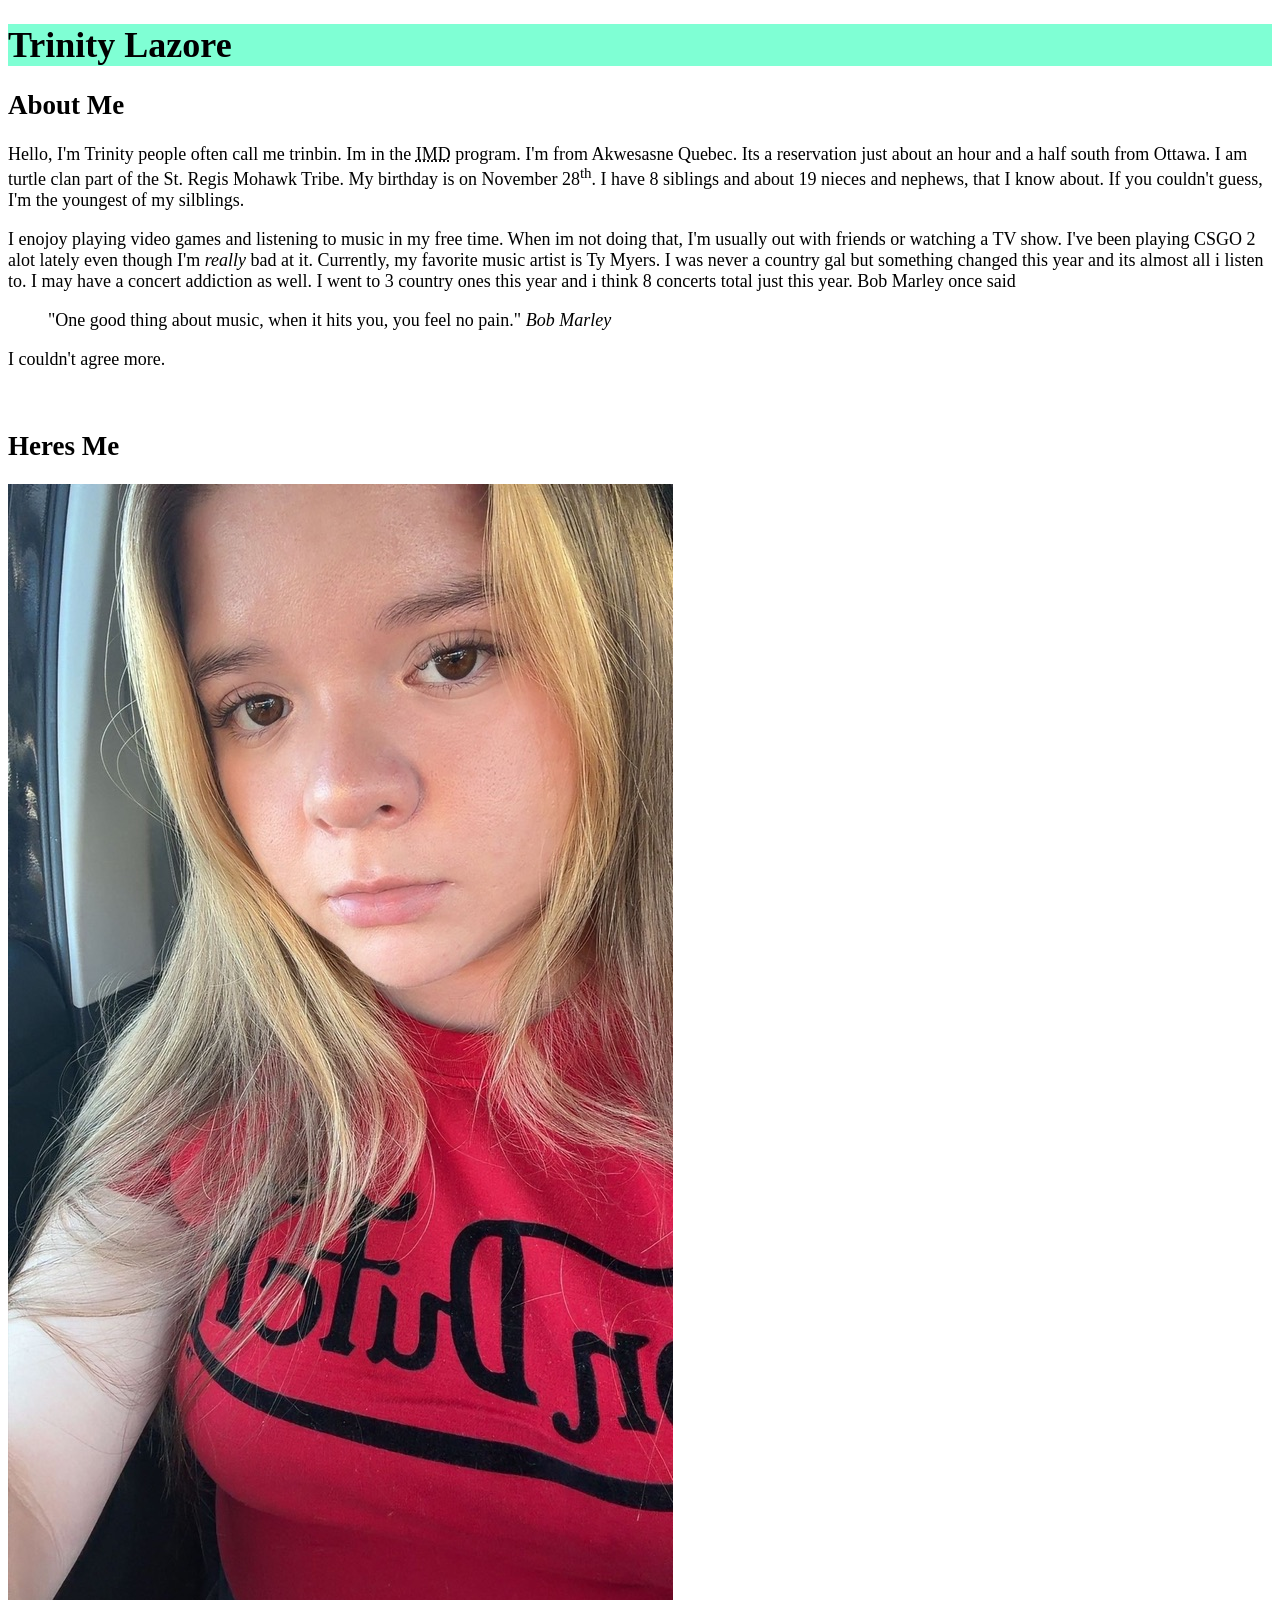
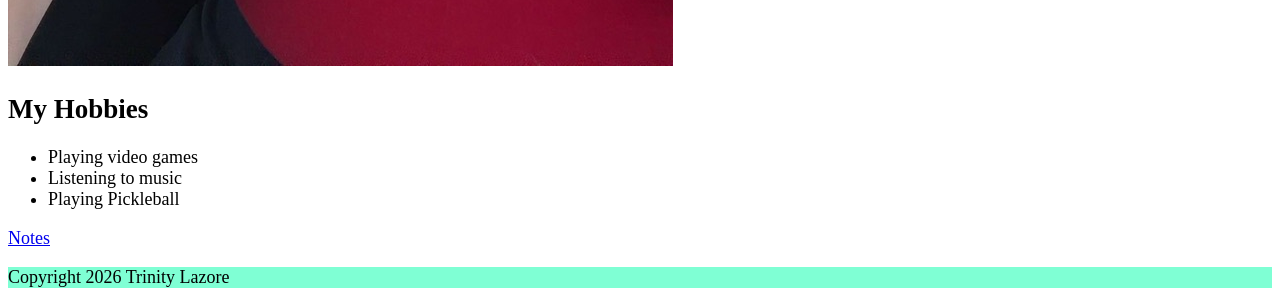
==== html-assignment/index.html @ 561f80f4 "background color not working" ====
<!DOCTYPE html>
<html lang="en">
<head>
    <meta charset="UTF-8">
    <meta name="viewport" content="width=device-width, initial-scale=1.0">
    <title>html Assignment</title>
    <link rel="stylesheet" href="css/main.css">
</head>
 
<body>
    <header>
        <h1>Trinity Lazore</h1>
    </header>
    <article>
        <h2>About Me</h2>
<p>Hello, I'm Trinity people often call me trinbin. Im in the <abbr title="Interactive Media Design">IMD</abbr> program. I'm from Akwesasne Quebec. Its a reservation just about an hour and a half south from Ottawa. I am turtle clan part of the St. Regis Mohawk Tribe. My birthday is on November 28<sup>th</sup>. I have 8 siblings and about 19 nieces and nephews, that I know about. If you couldn't guess, I'm the youngest of my silblings. </p>
<p>I enojoy playing video games and listening to music in my free time. When im not doing that, I'm usually out with friends or watching a TV show. I've been playing CSGO 2 alot lately even though I'm <em>really</em> bad at it. Currently, my favorite music artist is Ty Myers. I was never a country gal but something changed this year and its almost all i listen to. I may have a concert addiction as well. I went to 3 country ones this year and i think 8 concerts total just this year. Bob Marley once said <blockquote> "One good thing about music, when it hits you, you feel no pain." <cite>Bob Marley</cite></blockquote> 
I couldn't agree more.</p>
</article>
</body>
<br>

<h2>Heres Me</h2>
<article>
<img src="images/trinbin.jpeg" alt =" A picture of me" title ="Trinity">

</article>
<h2> My Hobbies</h2>
<ul>
    <li>Playing video games</li>
    <li>Listening to music</li>
    <li>Playing Pickleball</li>
</ul>   
<p> <a href="notes.html">Notes</a></p>
<footer>
    <p>Copyright 2026 Trinity Lazore</p>
</footer>
---- html-assignment/css/main.css ----
body {
    font-family: 'Times New Roman', Times, serif, sans-serif;
    font-size: 18px;
}

header, footer {
    background-color: aquamarine;
}
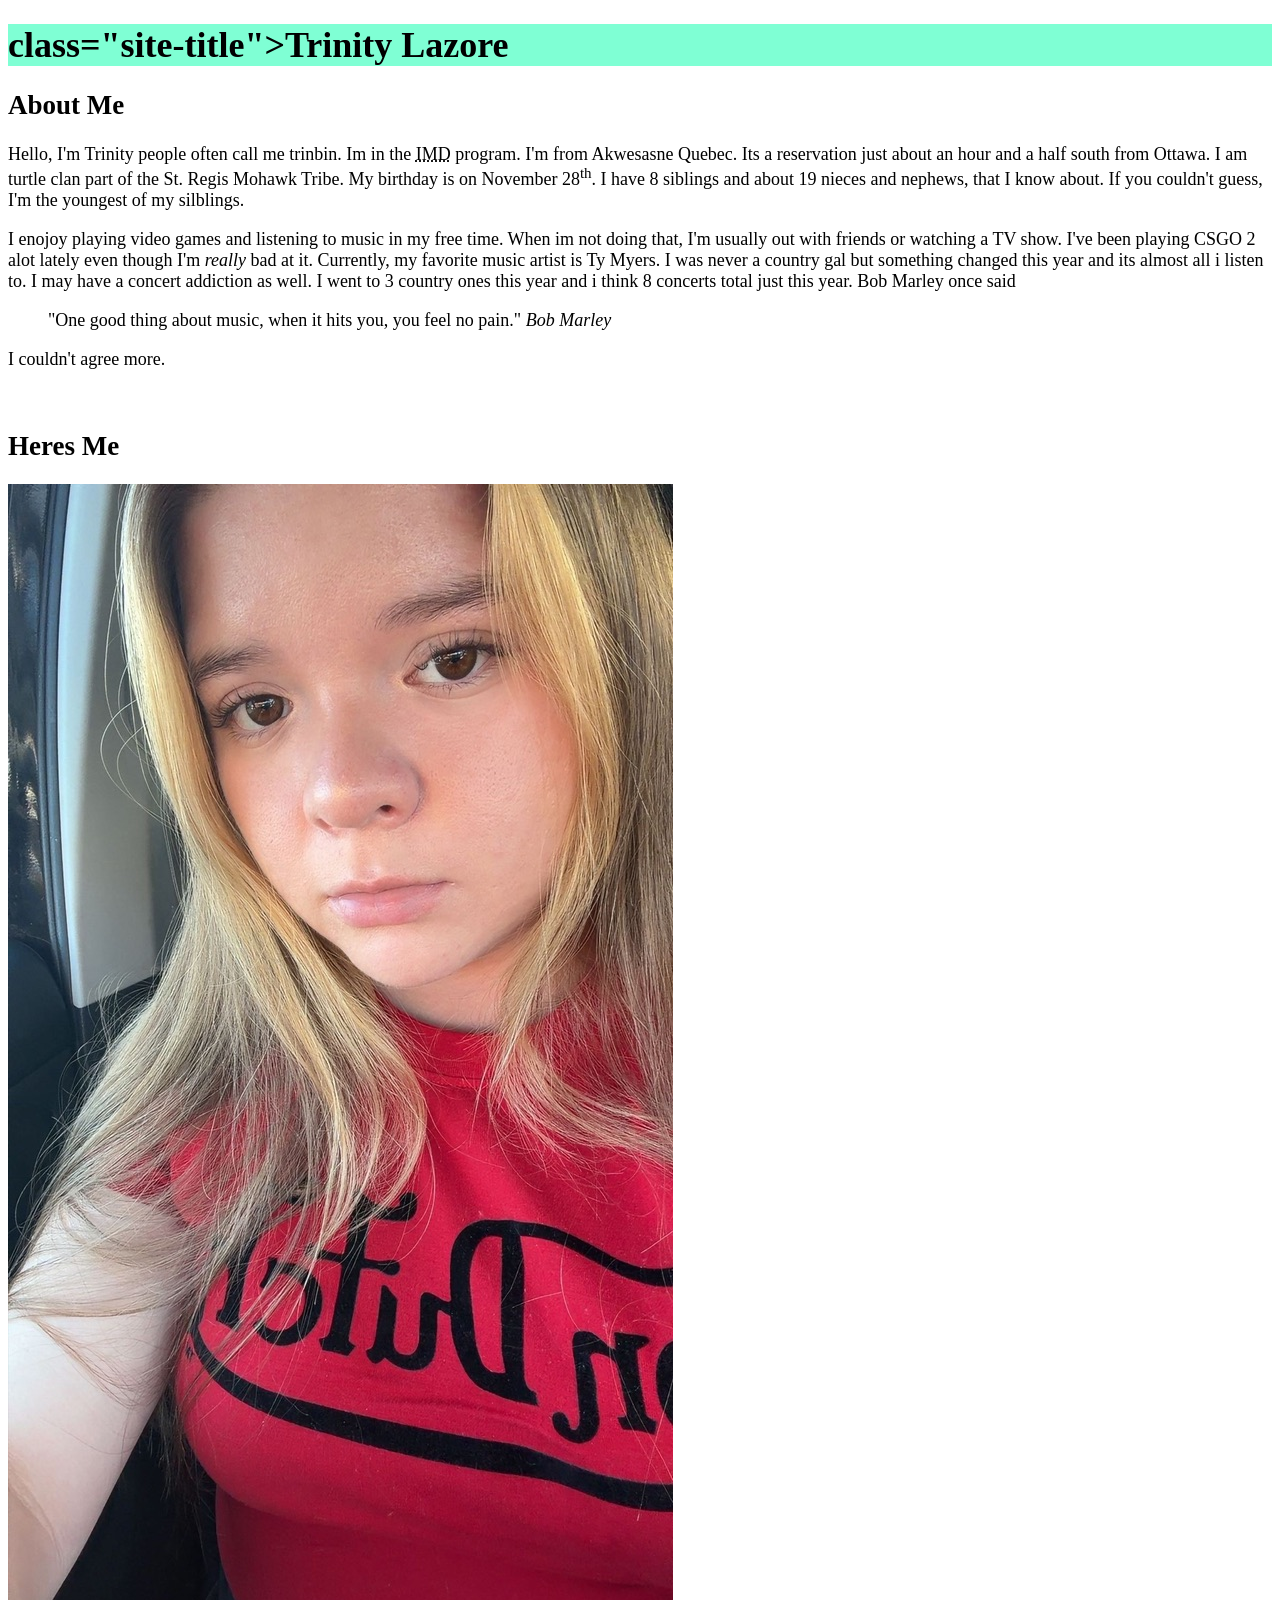
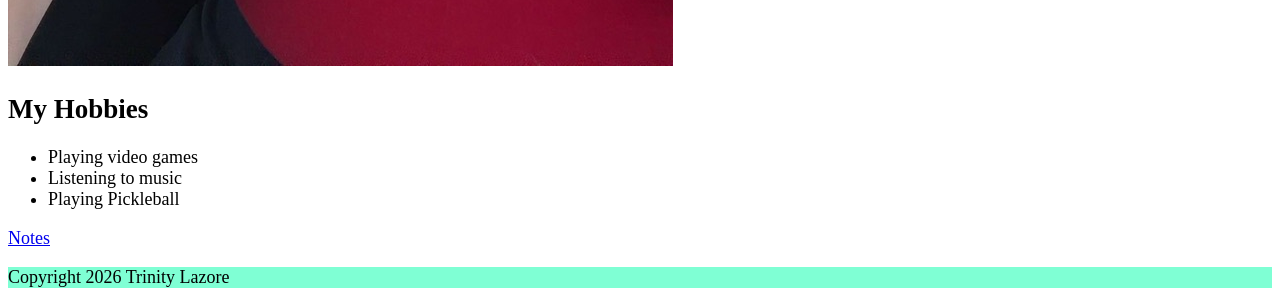
==== commit 7c99a13d: "site-title" ====
--- a/html-assignment/index.html
+++ b/html-assignment/index.html
@@ -9,7 +9,7 @@
  
 <body>
     <header>
-        <h1>Trinity Lazore</h1>
+        <h1> class="site-title">Trinity Lazore</h1>
     </header>
     <article>
         <h2>About Me</h2>
--- a/html-assignment/css/main.css
+++ b/html-assignment/css/main.css
@@ -5,4 +5,7 @@
 
 header, footer {
     background-color: aquamarine;
+}
+.site-title {
+    color:blueviolet;
 }
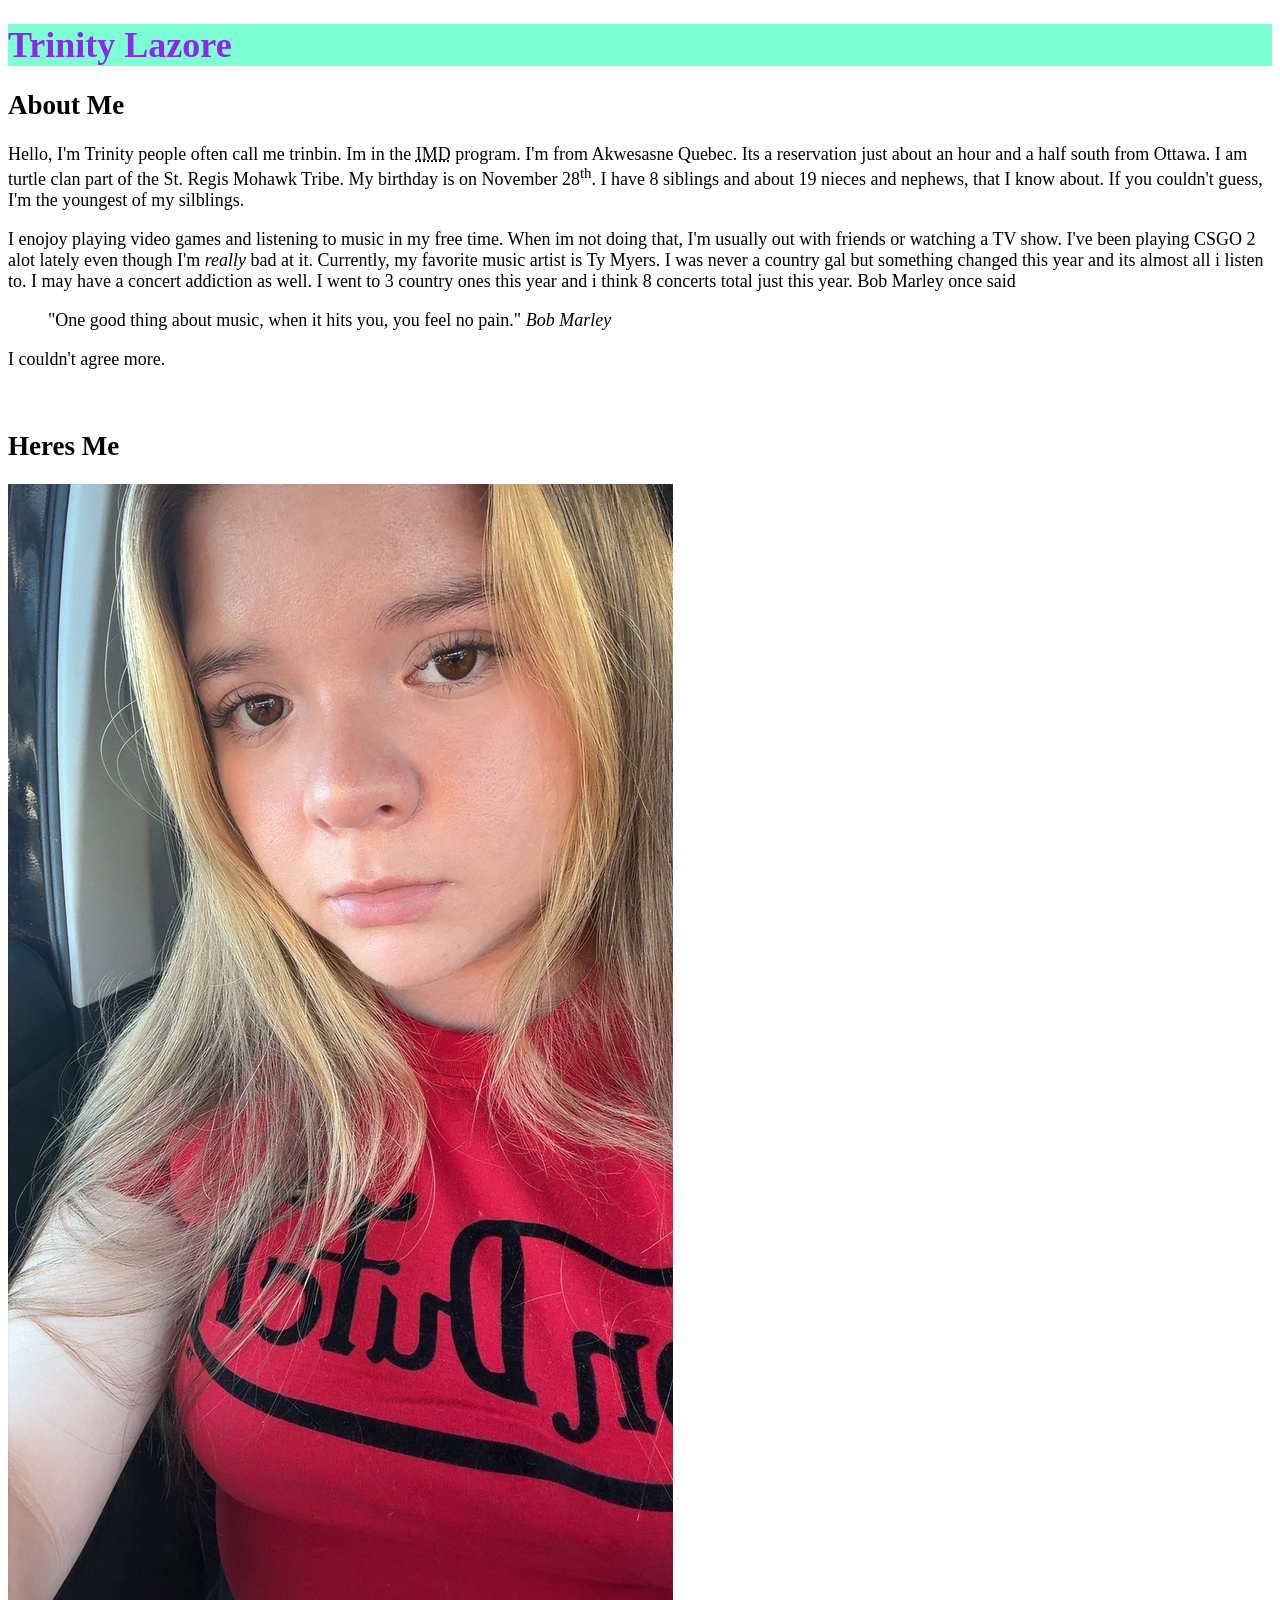
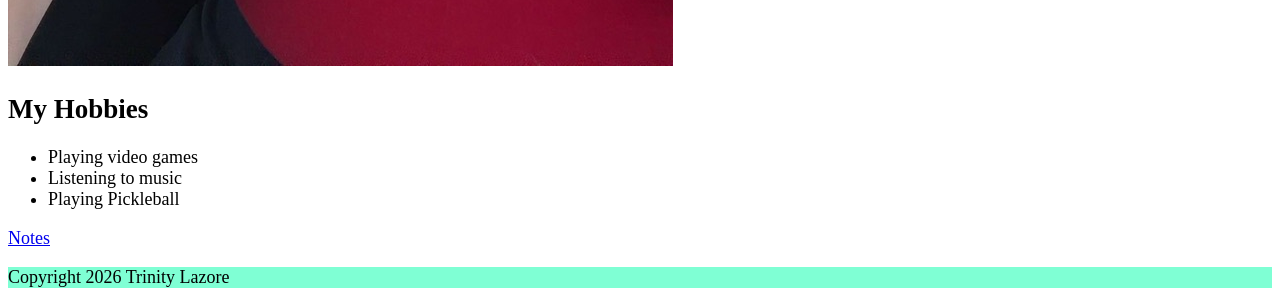
==== commit cf7abd03: "added class to header" ====
--- a/html-assignment/index.html
+++ b/html-assignment/index.html
@@ -9,7 +9,7 @@
  
 <body>
     <header>
-        <h1> class="site-title">Trinity Lazore</h1>
+        <h1 class="site-title">Trinity Lazore</h1>
     </header>
     <article>
         <h2>About Me</h2>
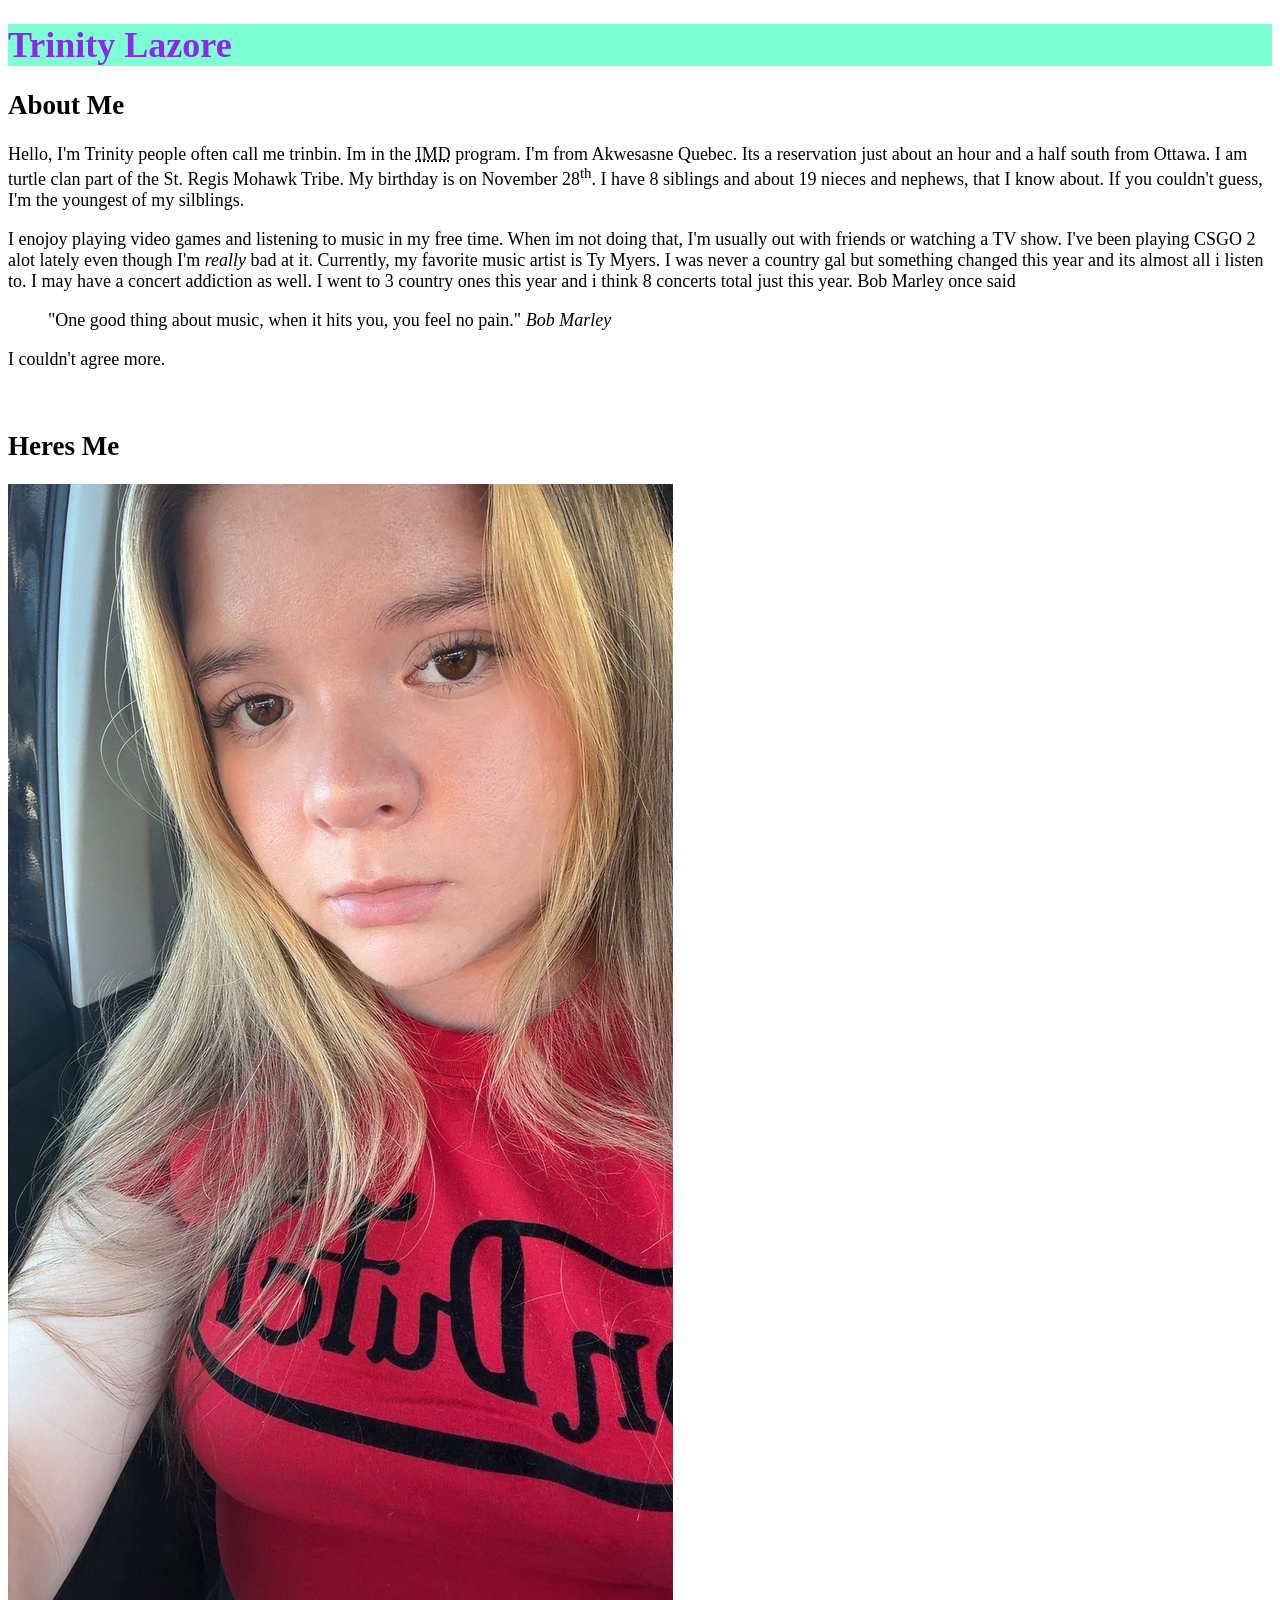
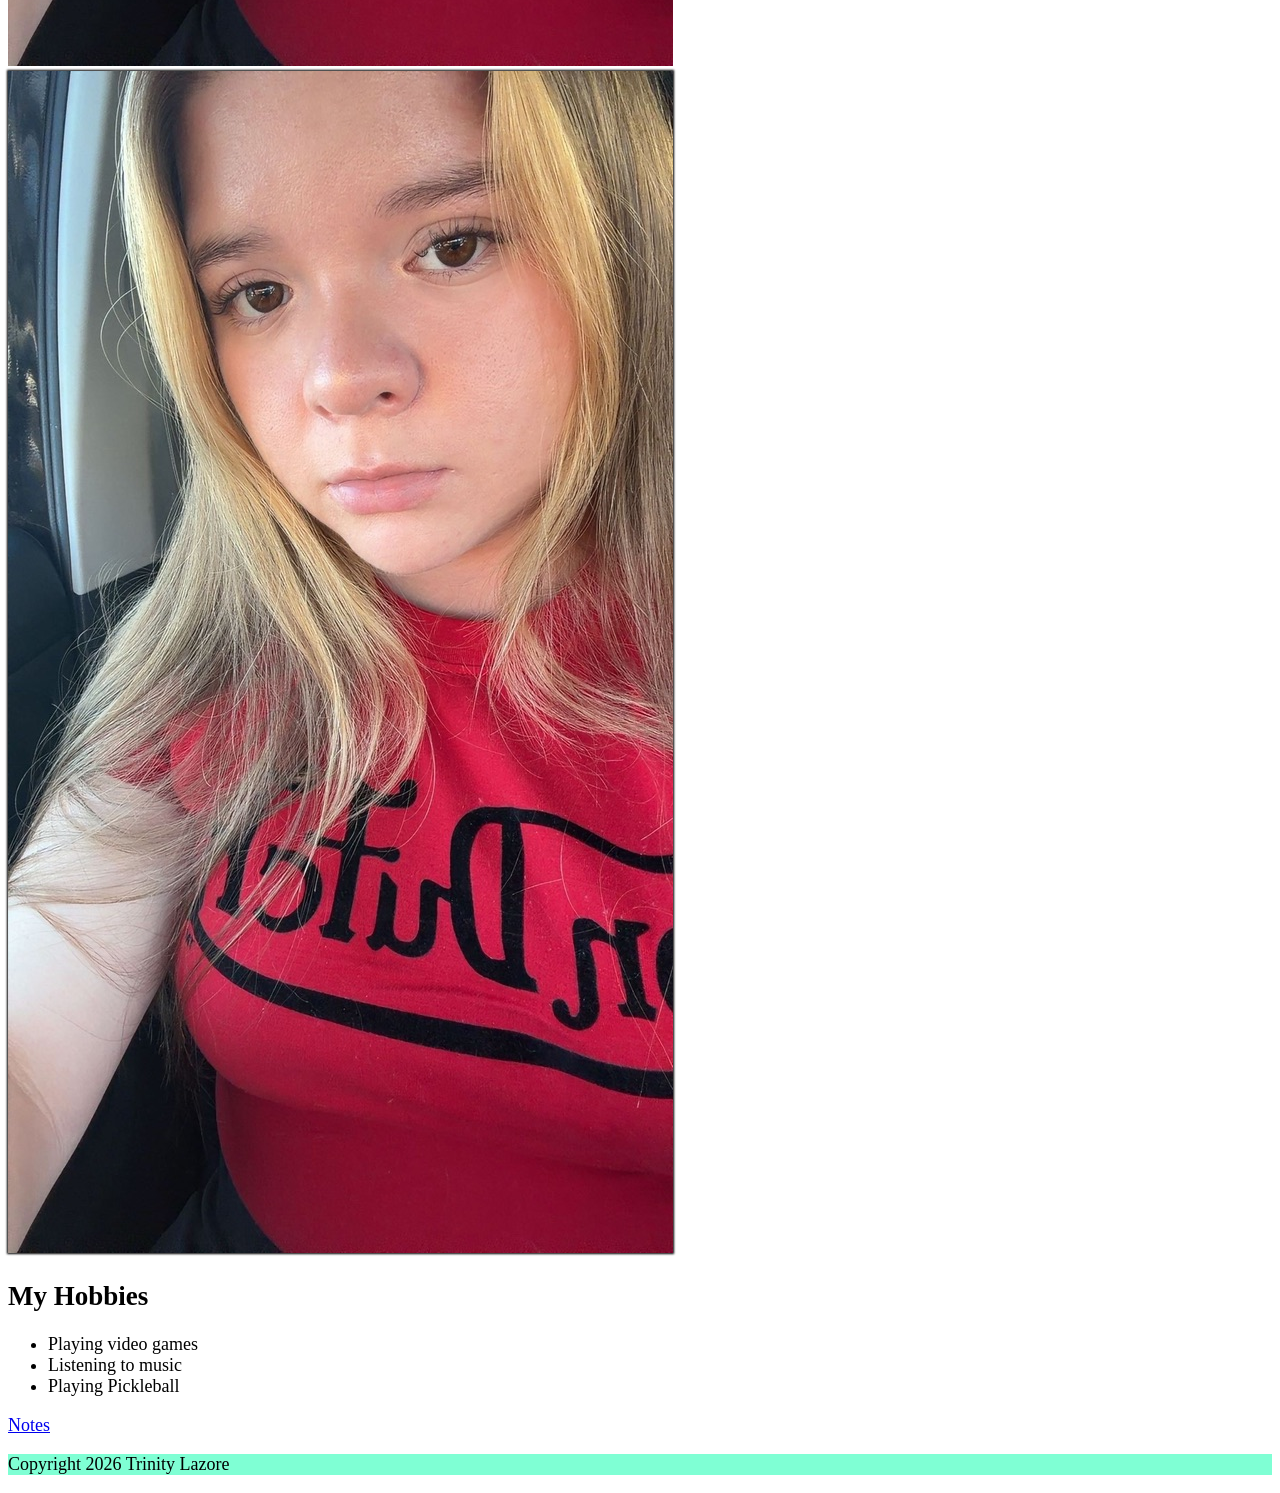
==== commit a936ff88: "image blur" ====
--- a/html-assignment/index.html
+++ b/html-assignment/index.html
@@ -23,7 +23,7 @@
 <h2>Heres Me</h2>
 <article>
 <img src="images/trinbin.jpeg" alt =" A picture of me" title ="Trinity">
-
+<img id="my-image" src="images/trinbin.jpeg" alt =" A picture of me" title ="Trinity">
 </article>
 <h2> My Hobbies</h2>
 <ul>
--- a/html-assignment/css/main.css
+++ b/html-assignment/css/main.css
@@ -6,6 +6,11 @@
 header, footer {
     background-color: aquamarine;
 }
+
 .site-title {
     color:blueviolet;
+}
+
+#my-image {
+    box-shadow: 0 0 2px 1px black;
 }
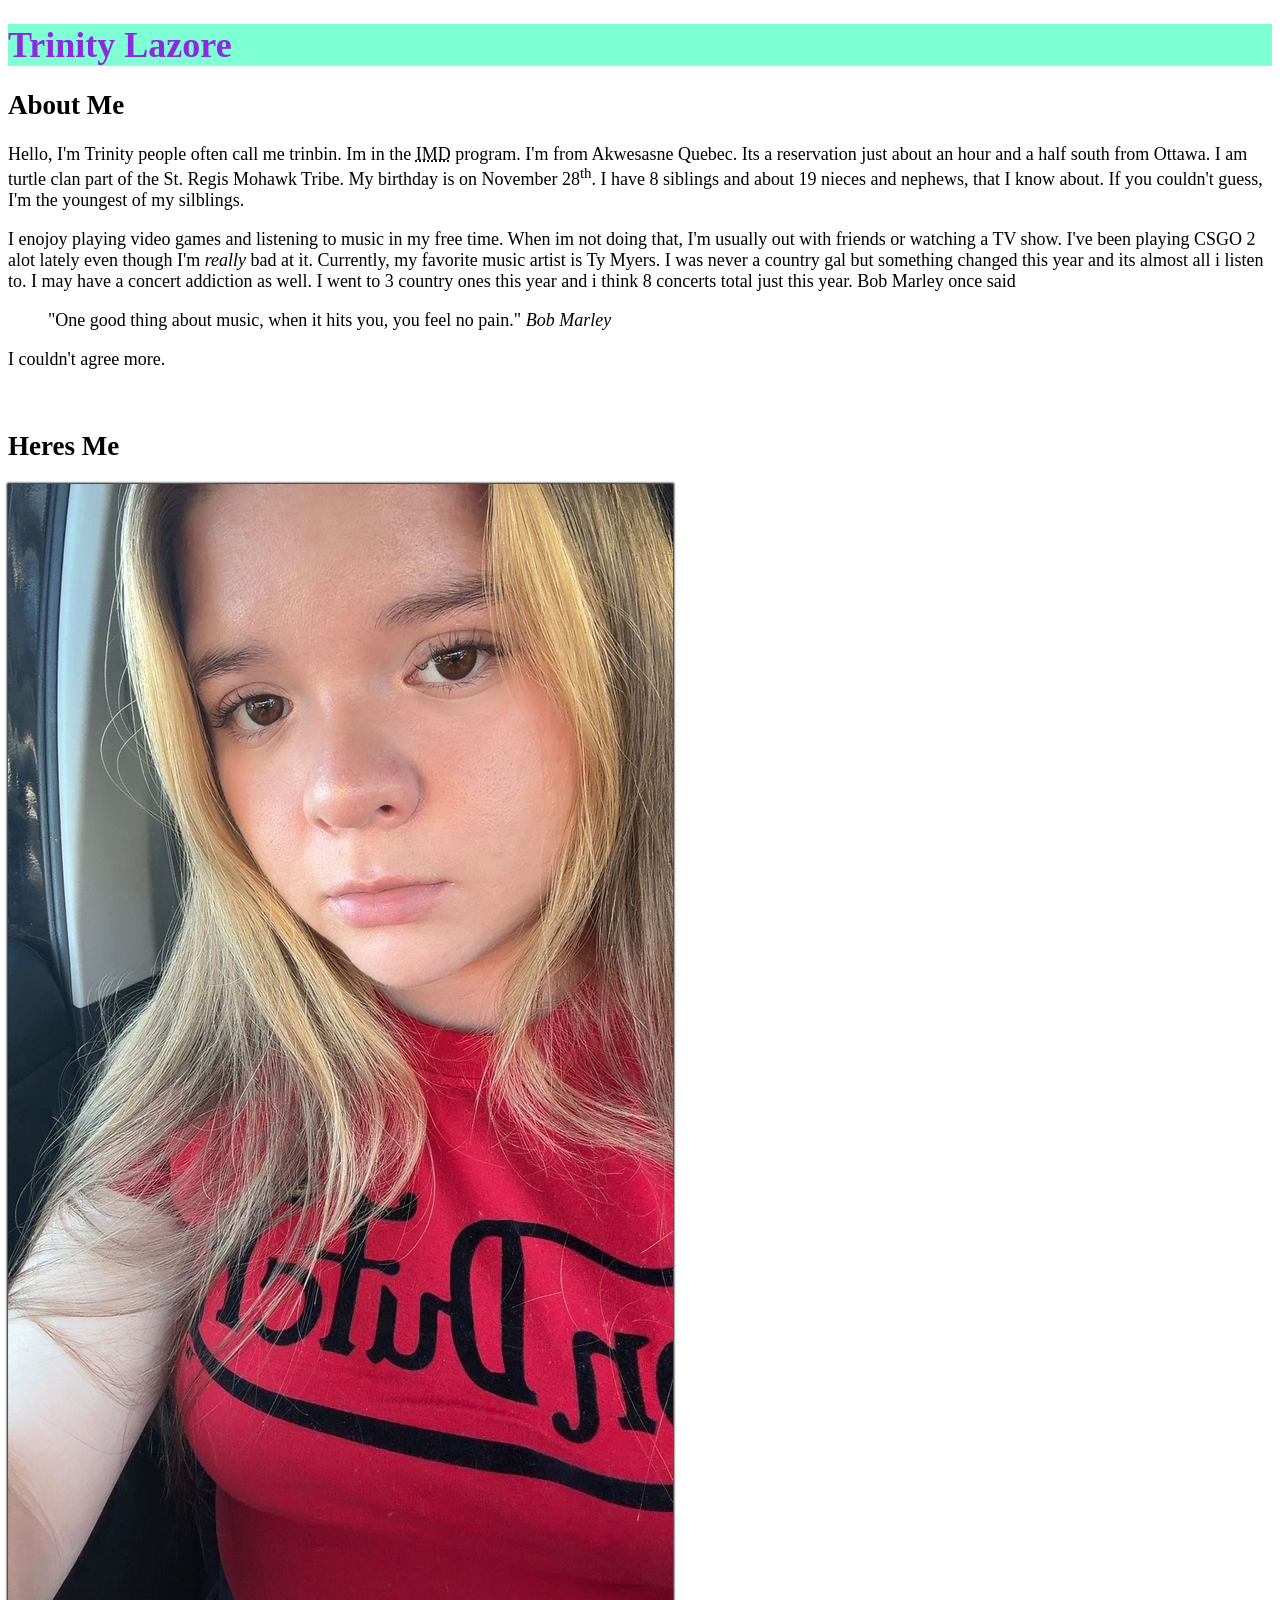
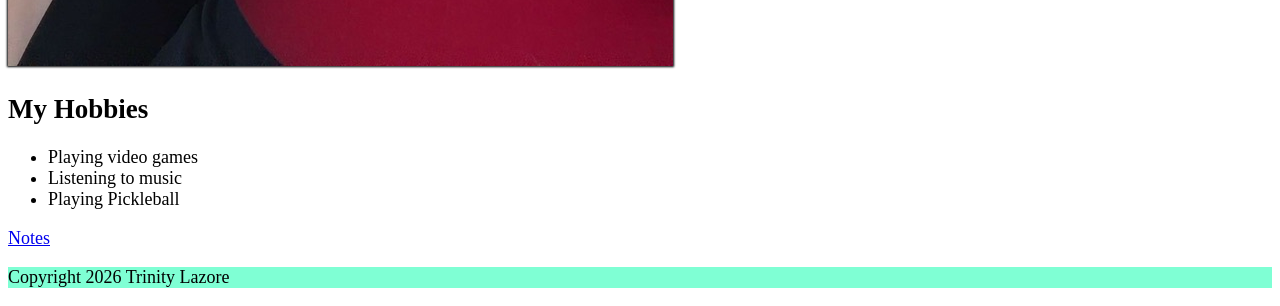
==== commit 9661ed98: "deleted extra pic" ====
--- a/html-assignment/index.html
+++ b/html-assignment/index.html
@@ -22,7 +22,6 @@
 
 <h2>Heres Me</h2>
 <article>
-<img src="images/trinbin.jpeg" alt =" A picture of me" title ="Trinity">
 <img id="my-image" src="images/trinbin.jpeg" alt =" A picture of me" title ="Trinity">
 </article>
 <h2> My Hobbies</h2>
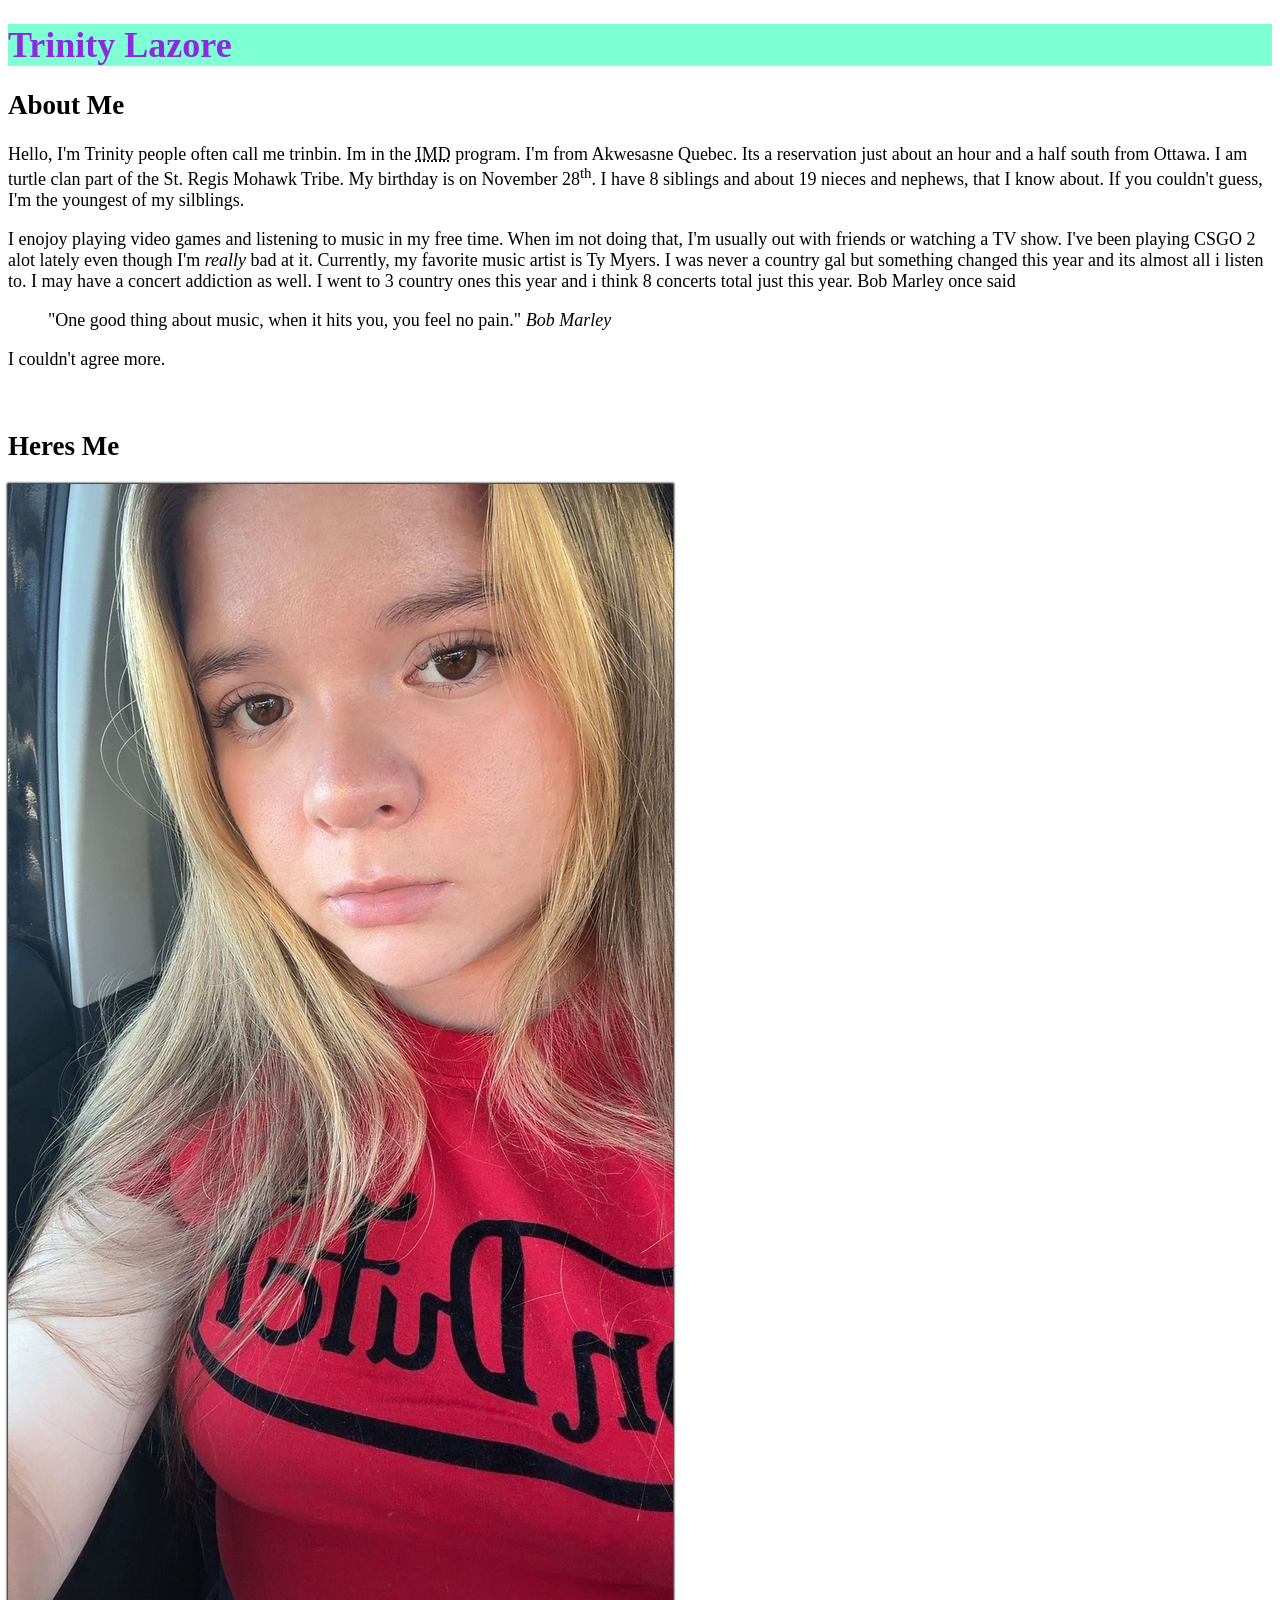
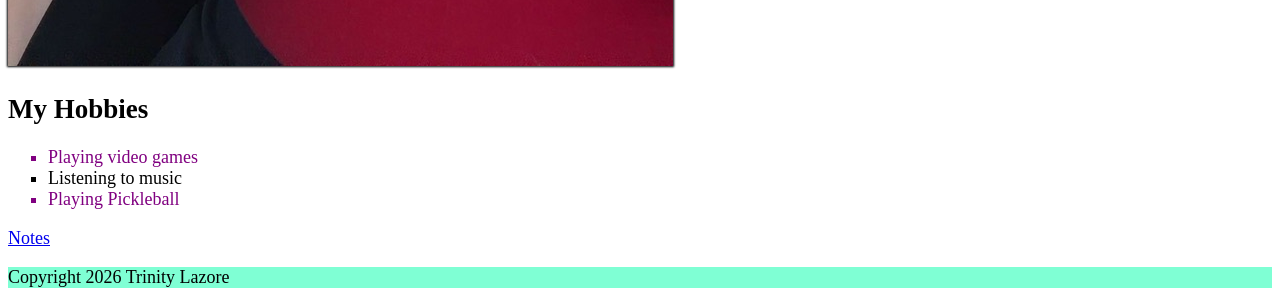
==== commit 3f8e2755: "hobbies list" ====
--- a/html-assignment/index.html
+++ b/html-assignment/index.html
@@ -25,7 +25,7 @@
 <img id="my-image" src="images/trinbin.jpeg" alt =" A picture of me" title ="Trinity">
 </article>
 <h2> My Hobbies</h2>
-<ul>
+<ul class="MyHobbies">
     <li>Playing video games</li>
     <li>Listening to music</li>
     <li>Playing Pickleball</li>
--- a/html-assignment/css/main.css
+++ b/html-assignment/css/main.css
@@ -13,4 +13,11 @@
 
 #my-image {
     box-shadow: 0 0 2px 1px black;
+}
+
+ul {
+    list-style-type: square;
+}
+.MyHobbies li:nth-child(odd) {
+    color: purple;
 }
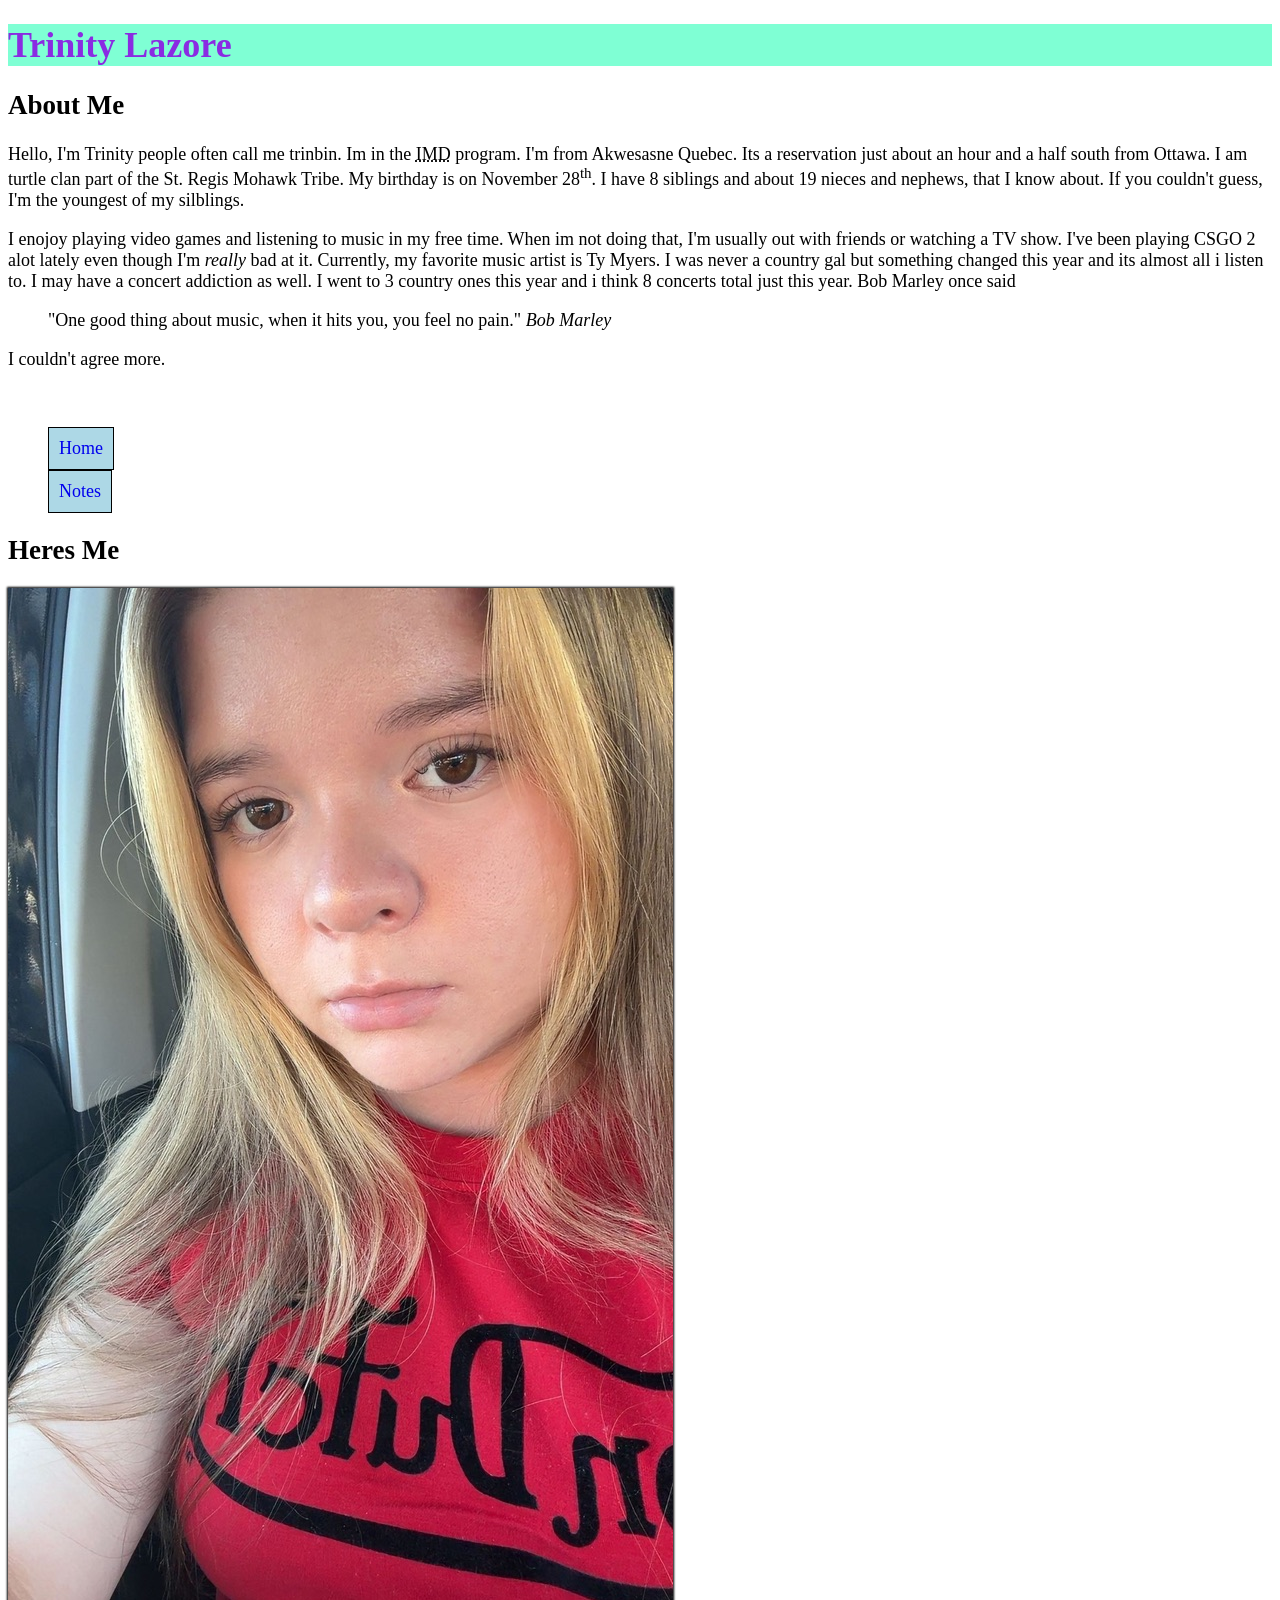
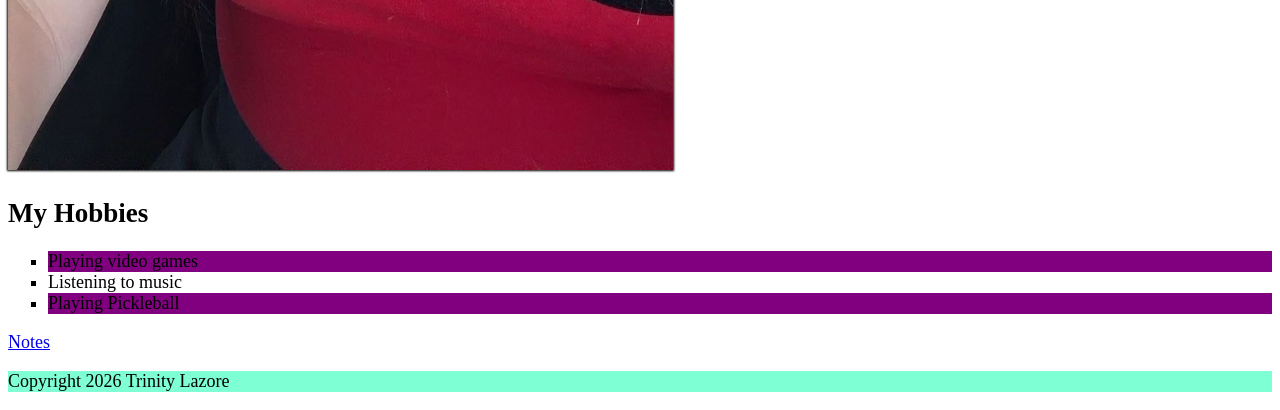
==== commit aa7f9634: "added nav" ====
--- a/html-assignment/index.html
+++ b/html-assignment/index.html
@@ -19,7 +19,12 @@
 </article>
 </body>
 <br>
-
+<nav> 
+    <ul class="index.html">
+        <li><a href="index.html">Home</a></li>
+        <li><a href="notes.html">Notes</a></li>
+    </ul>
+</nav>
 <h2>Heres Me</h2>
 <article>
 <img id="my-image" src="images/trinbin.jpeg" alt =" A picture of me" title ="Trinity">
--- a/html-assignment/css/main.css
+++ b/html-assignment/css/main.css
@@ -19,5 +19,20 @@
     list-style-type: square;
 }
 .MyHobbies li:nth-child(odd) {
-    color: purple;
+    background-color: purple;
+}
+nav ul {
+    list-style-type: none;
+}
+nav a {
+    text-decoration: none;
+    background-color: lightblue;
+    border: 1px solid black;
+    padding: 10px;
+    display: inline-block;
+}
+
+nav a:hover, 
+nav a:focus {
+    background-color: lightgreen;
 }
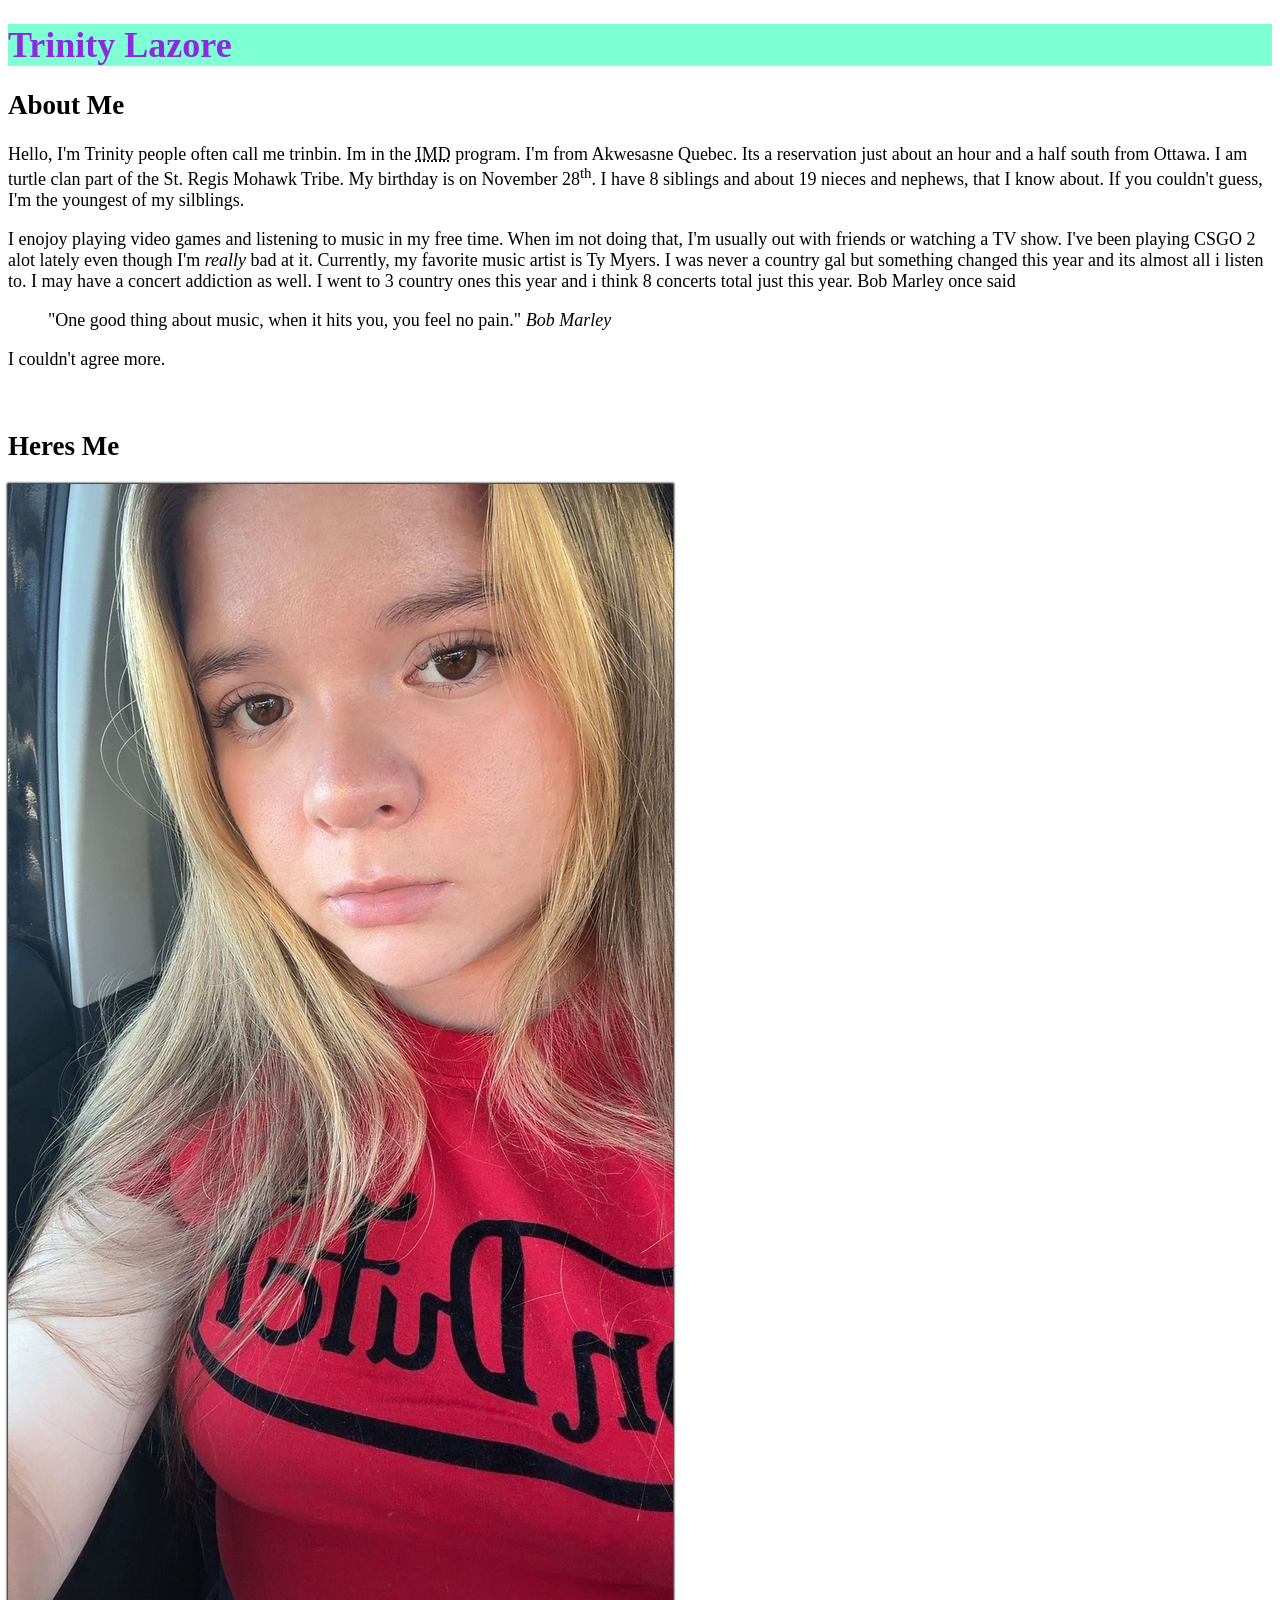
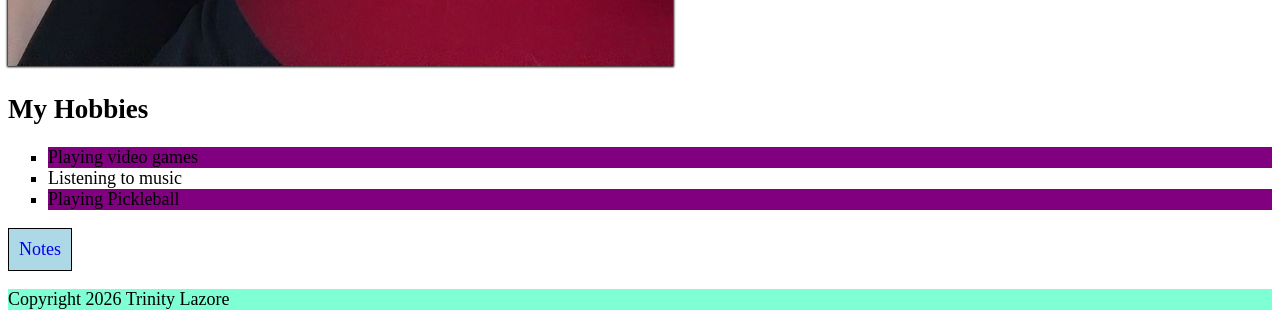
==== commit bc07797e: "nav not working" ====
--- a/html-assignment/index.html
+++ b/html-assignment/index.html
@@ -19,12 +19,7 @@
 </article>
 </body>
 <br>
-<nav> 
-    <ul class="index.html">
-        <li><a href="index.html">Home</a></li>
-        <li><a href="notes.html">Notes</a></li>
-    </ul>
-</nav>
+
 <h2>Heres Me</h2>
 <article>
 <img id="my-image" src="images/trinbin.jpeg" alt =" A picture of me" title ="Trinity">
@@ -34,8 +29,10 @@
     <li>Playing video games</li>
     <li>Listening to music</li>
     <li>Playing Pickleball</li>
-</ul>   
+</ul>  
+<nav>
 <p> <a href="notes.html">Notes</a></p>
+</nav>
 <footer>
     <p>Copyright 2026 Trinity Lazore</p>
 </footer>
